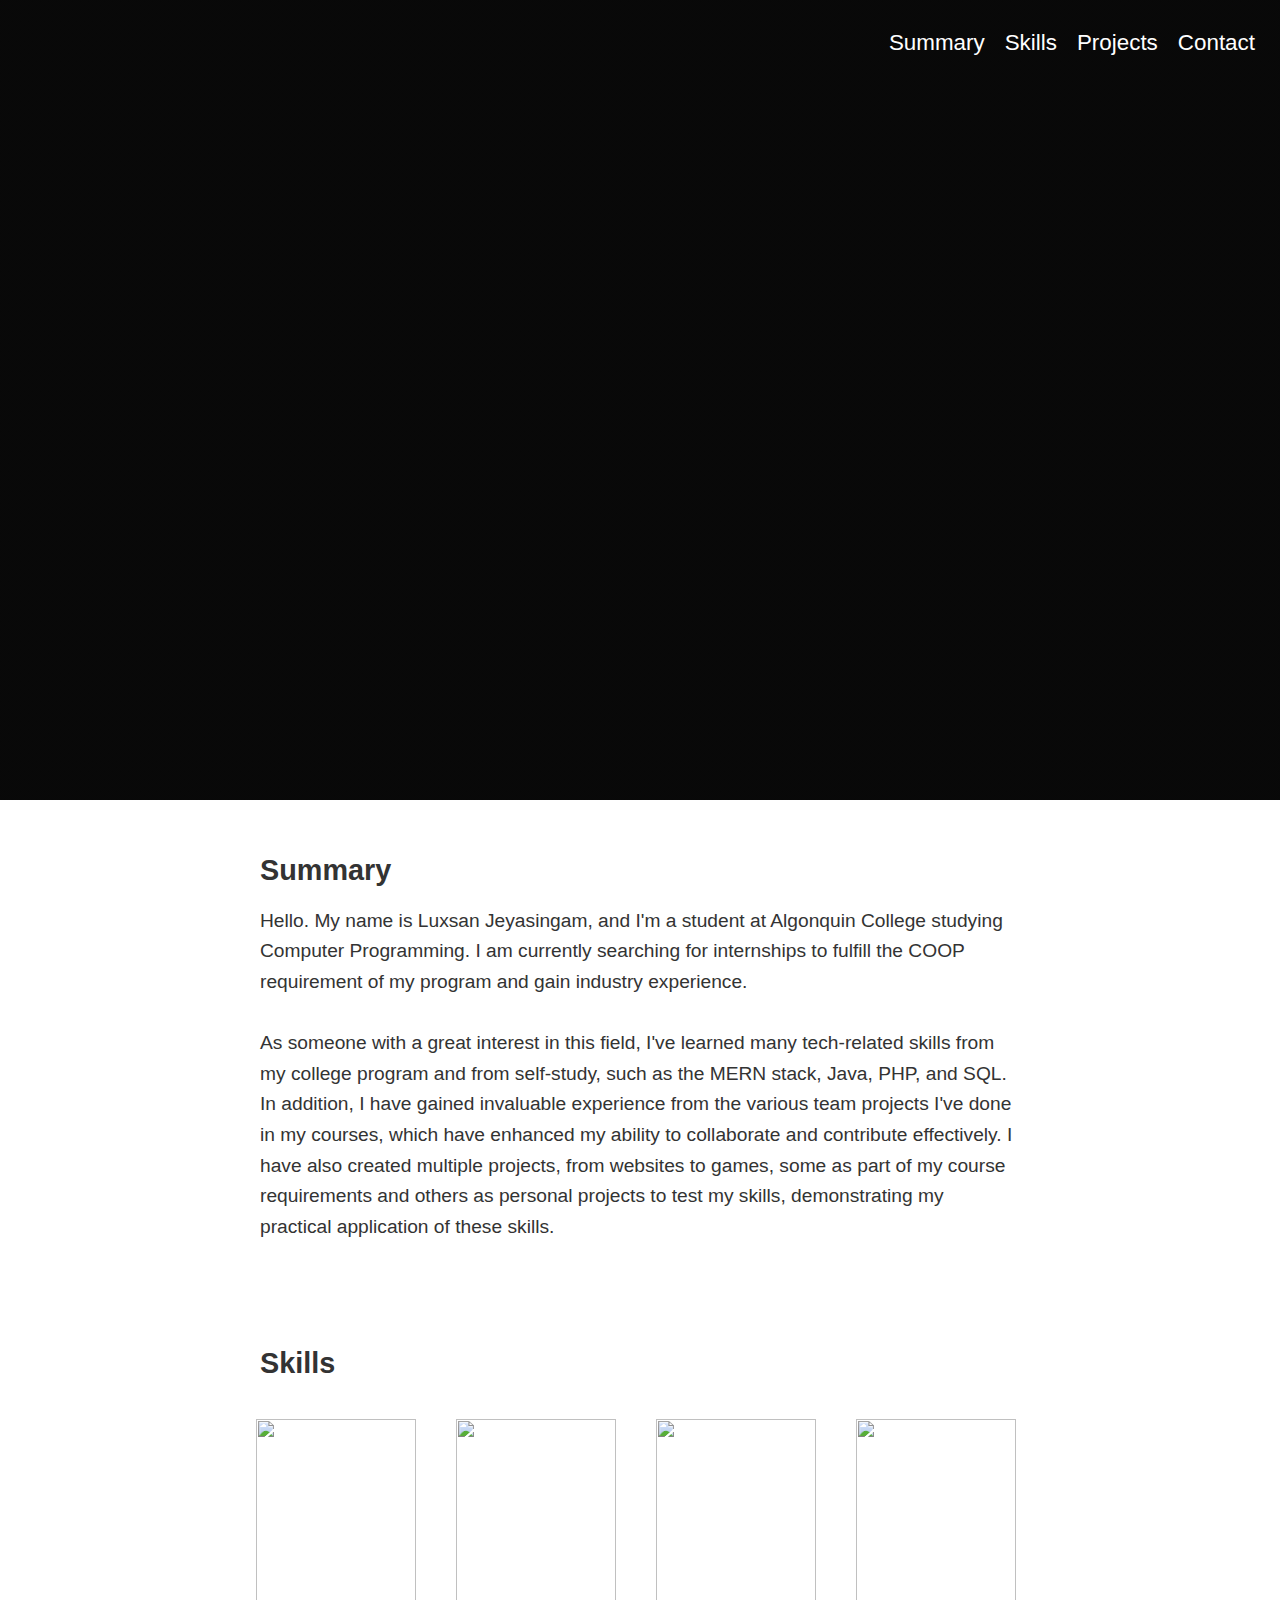
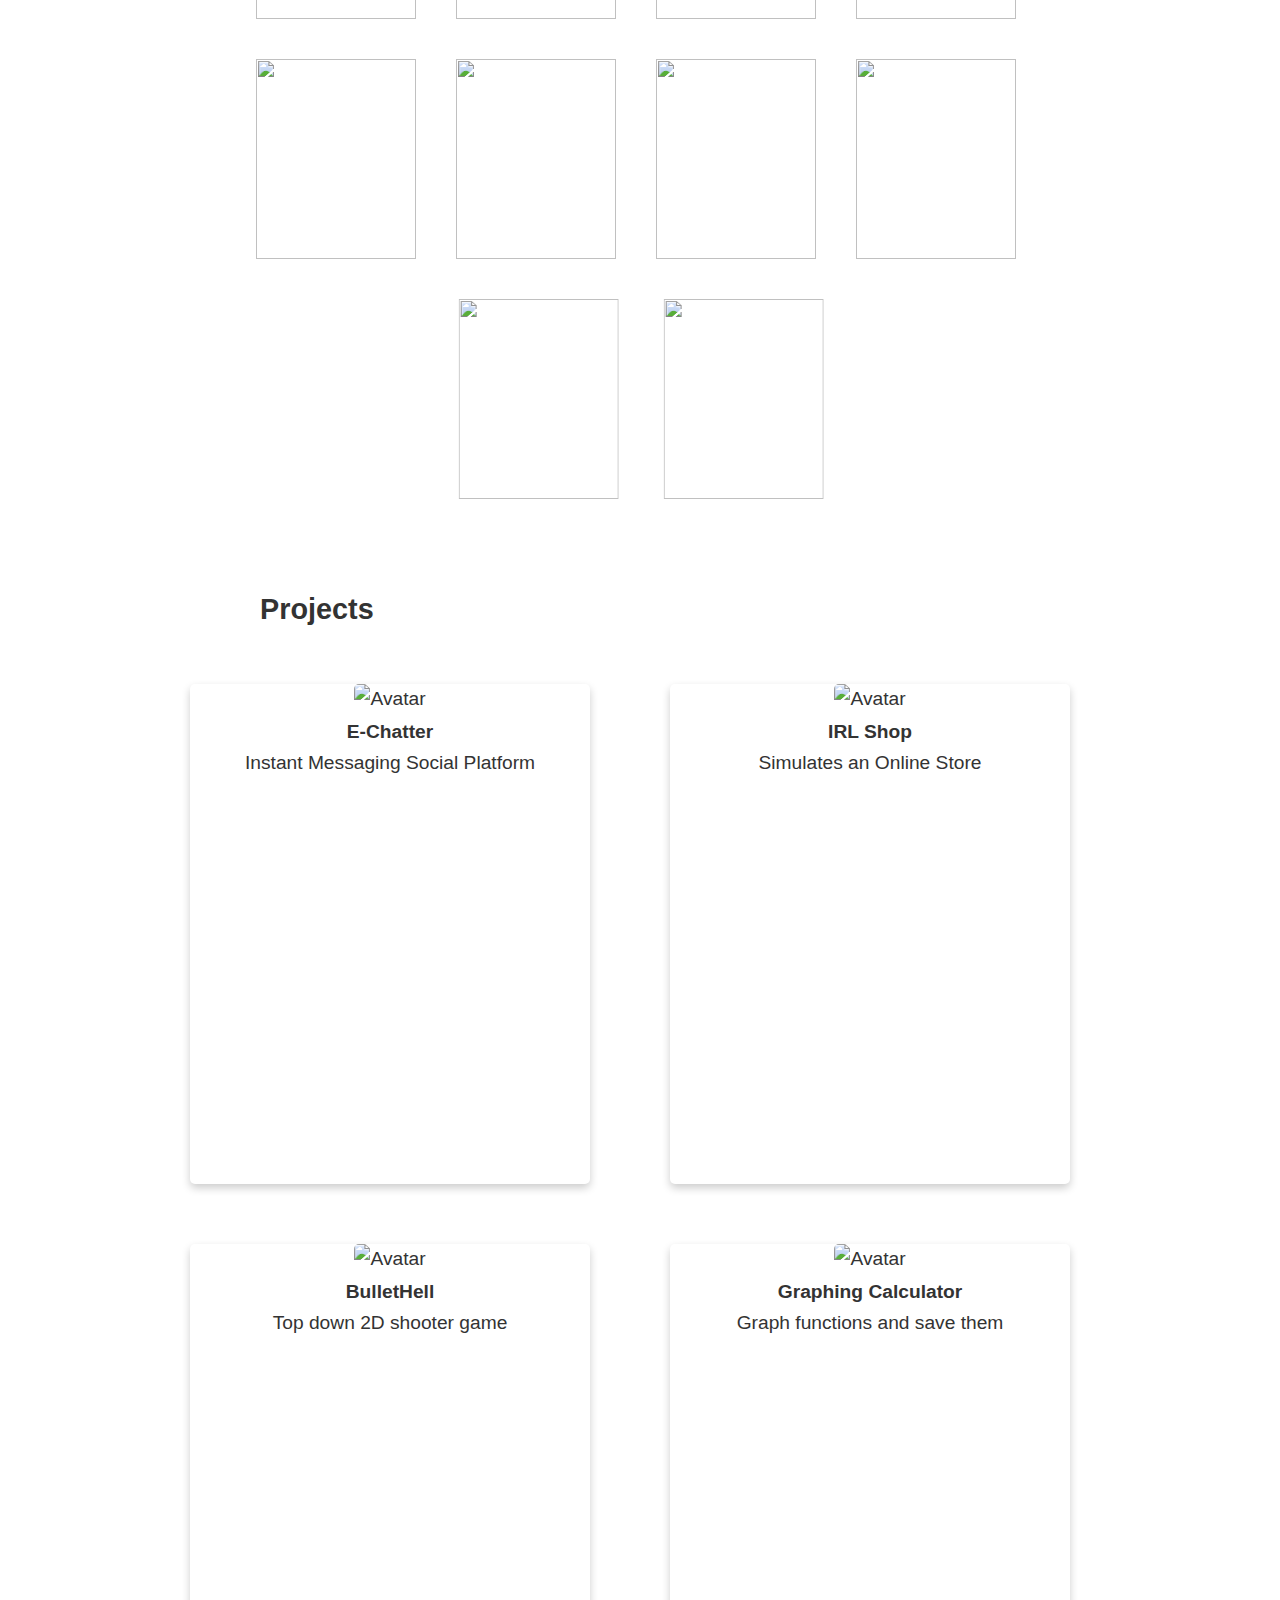
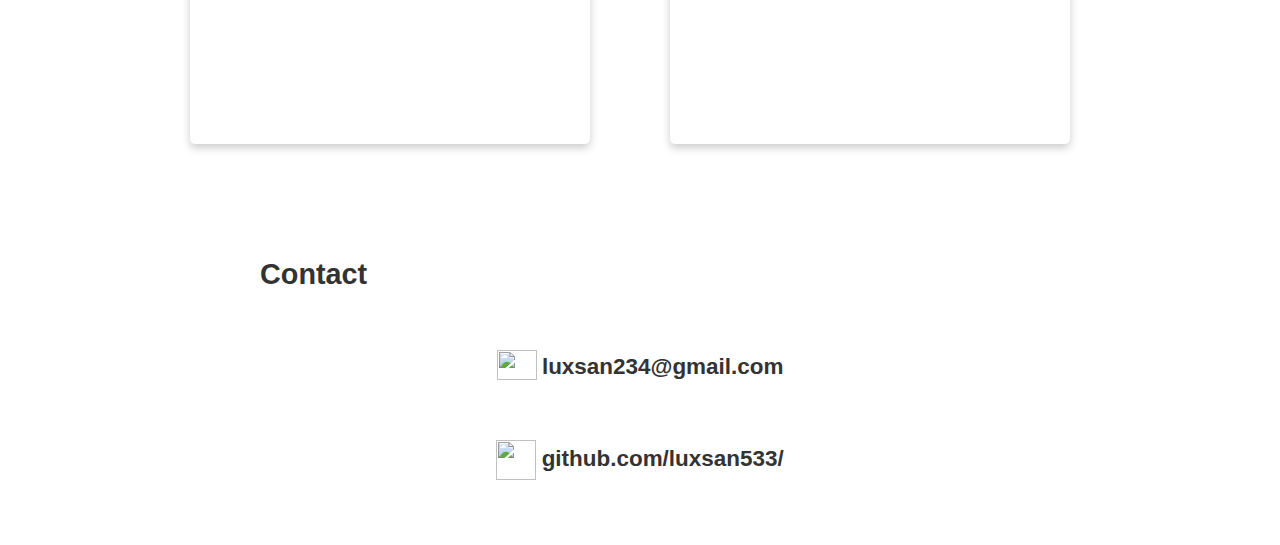
==== index.html @ e260c143 "Add files via upload" ====
<!DOCTYPE html>
<html lang="en">
<head>
    <meta charset="UTF-8">
    <meta name="viewport" content="width=device-width, initial-scale=1.0">
    <title>Portfolio</title>
    <link rel="stylesheet" href="index.css">
</head>
<body>

    <nav>
    <ul>
        <li><a href="#summary">Summary</a></li>
        <li><a href="#skills">Skills</a></li>
        <li><a href="#projects">Projects</a></li>
        <li><a href="#contact">Contact</a></li>
    </ul>
    </nav>

    <header>
    <div class="headline">
        <div class="inner">
        <h1>Hi, I'm Luxsan.</h1>
        <p>I am a student of computer programming at Algonquin College searching for internships.</p>
        </div>
    </div>
    </header>

    <section id="summary">
        <h2>Summary</h2>
        <p>Hello. My name is Luxsan Jeyasingam, and I'm a student at Algonquin College studying Computer Programming. I am currently searching for internships to fulfill the COOP requirement of my program and gain industry experience.
        <p>As someone with a great interest in this field, I've learned many tech-related skills from my college program and from self-study, such as the MERN stack, Java, PHP, and SQL. In addition, I have gained invaluable experience from the various team projects I've done in my courses, which have enhanced my ability to collaborate and contribute effectively. I have also created multiple projects, from websites to games, some as part of my course requirements and others as personal projects to test my skills, demonstrating my practical application of these skills.</p>
    </section>
    <section id="skills">
        <h2>Skills</h2>
        <div class="skills">
            <!-- <h3>Java</h3> -->
        <img src="images/javalogo.jpg" class="skill-image" alt="">
        <img src="images/htmllogo.jpg" class="skill-image" alt="">
        <img src="images/csslogo.jpg" class="skill-image" alt="">
        <img src="images/jslogo.jpg" class="skill-image" alt="">
        <img src="images/expressjslogo.jpg" class="skill-image" alt="">
        <img src="images/mongodblogo.jpg" class="skill-image" alt="">
        <img src="images/react-logo.png" class="skill-image" alt="">
        <img src="images/php_emblem.png" class="skill-image" alt="">
        
        <div class="pythonsql">
            <img src="images/mysqllogo.png" class="skill-image" alt="">
            <img src="images/python-logo-2.png" class="skill-image" alt="">
        </div>
        </div>
    </section>
        
    <section id="projects">
        <h2>Projects</h2>
            <div class="project-cards">

            <a href="projectpages/echatter.html">    
            <div class="card">
                <img class="project-image" src="images/echatterhomepagess2.jpg" alt="Avatar" style="width:100%">
                <div class="container">
                <h4><b>E-Chatter</b></h4>
                <p>Instant Messaging Social Platform</p>
                </div>
            </div>
        </a>
            <br>
            <a href="projectpages/IRLshop.html">
                <div class="card"><img class="project-image" src="images/logo-color.png" alt="Avatar" style="width:100%">
                    <div class="container">
                    <h4><b>IRL Shop</b></h4>
                    <p>Simulates an Online Store</p>
                    </div>
                </div>
            </a>
            <div class="card">
                <a href="projectpages/bullethell.html"><img class="project-image" src="images/bullethellenemyroomss.png" alt="Avatar" style="width:100%">
                <div class="container">
                <h4><b>BulletHell</b></h4>
                <p>Top down 2D shooter game</p>
                </a>
                </div>
            </div>
            <br>
            <a href="projectpages/graphingCalculator.html">
            <div class="card">
                <img class="project-image" src="images/graphcalculatorshowplotss.png" alt="Avatar" style="width:100%">
                <div class="container">
                <h4><b>Graphing Calculator</b></h4>
                <p> Graph functions and save them</p>
                </div>
            </div></a>
        </div>
    </section>

    <section id="contact">
        <h2>Contact</h2>
        <div id="contacts">
            <span class="contact">
                <img class="gmailImage" src="images/gmail_logo.png" alt="">
                <h3 class="gmail">luxsan234@gmail.com</h3>
            </span>
            <div class="contact">
                <img class="githubImage" src="images/GitHub-Symbol.png" alt="">
                <h3 class="github">github.com/luxsan533/</h3>
            </div>
        </div>
    </section>

</body>
</html>
---- index.css ----
/* h1 {
    font-family: 'Raleway', sans-serif;
} */
    
  /* Reset default margin and padding */
  * {
    margin: 0;
    padding: 0;
    box-sizing: border-box; /* Include padding and border in the element's total width and height */
}

/* body {
    margin: 0; 
    padding: 0;
    background-image: url('images/portfolioimage.jpg');
    background-size: cover; 
    background-position: center; 
    background-repeat: no-repeat;
    height: 100vh;
  } */

  @import url(https://fonts.googleapis.com/css?family=Open+Sans:300,400,700);

  body {
    margin: 0;
    padding: 0;
    font-family: 'Open Sans', sans-serif;
    color: #333;
  }
  
  header {
    background: #111;
  }
  
  .headline {
    height: 800px;
    color: #fff;
    text-align: center;
    background: linear-gradient( rgba(0, 0, 0, 0.5), rgba(0, 0, 0, 0.5) ), url('images/portfolioimage.jpg') no-repeat center center;
    /* background-color: rgba(0, 0, 0, 0.5); Semi-transparent black layer */

    /* box-shadow: 0 0 20px rgba(0, 0, 0, 0.5);  */

    background-size: cover;
    &:after {
      /* position: absolute; */
      content: '';
      top: 0;
      left: 0;
      width: 100%;
      height: 100%;
      background: rgba(#111, 0.5);
    }
  }

  
  .inner {
    position: absolute;
    top: 50%;
    left: 54%;
    opacity: 0;
    z-index: 10;
    transform: translateX(-50%) translateY(-50%);
    animation: fade-in 0.75s 0.25s ease-in forwards;
    h1 {
      margin: 0;
      font-size: 4em;
      line-height: 1.2em;
    }
    p {
      margin: 0;
      font-size: 1.4em;
      /* font-style: italic; */
      font-family: system-ui, -apple-system, BlinkMacSystemFont, 'Segoe UI', Roboto, Oxygen, Ubuntu, Cantarell, 'Open Sans', 'Helvetica Neue', sans-serif;
    }
  }

  
  nav {
    /* position: fixed; */
    width: 100%;
  }

  nav ul {
    float: right;
    list-style: none;
    padding-top: 25px;
    margin-right: 25px;
    padding: 25px;
    margin: 0;
  }

  li {
    float: left;
  }
  

  nav a {
    font-size: 1.4em;
    color: #fff;
    text-decoration: none;
    margin: 5px 0 0 20px;
    display: block;
  } 

  
  
  section {
    width: 100%;
    margin: 25px auto;
    padding: 20px;
    max-width: 800px;
    font-size: 1.2em;
    line-height: 1.6em;
    box-sizing: border-box;
  }
  
  @keyframes fade-in {
    0% {
      opacity: 0;
    }
    100% {
      opacity: 1;
    }
  }

  h2 {
    margin-top: 10px;
    margin-bottom: 20px;
  }

  li {
    /* display: block; */
  }

  section p {
    margin-bottom: 30px;
  }

  .skills {
    text-align: center;
    /*  background-color: whitesmoke; */
    width: 800px;
    /* height: 280px; */
    /* margin-top: 75px; */
    /* margin-right: 50px; */
    /* padding-top: 15px; */
    /* border-radius: 25px; */
    /* position: relative;  */

    transform: translateX(-3%);
    text-align: center;
    display: flex;
    flex-wrap: wrap;
    flex-direction: row;
    align-items: center;

}

.pythonsql {
    transform: translateX(50%);
}

  .skill-image {
    height: 200px;
    width: 160px;
    margin: 20px;
}

  h3 {
    font-family: 'Open Sans', sans-serif;
    color: #333;
}

.project-cards {
    text-align: center;
    width: 1000px;
    margin-top: 40px;
    transform: translateX(-3%);
    text-align: center;
    display: flex;
    flex-wrap: wrap;
    flex-direction: row;
    align-items: center;
}

.card {
    height: 500px;
    width: 400px;
    margin: 20px;
    margin-left: 60px;
    margin-bottom: 40px;
    transform: translateX(-25%);
    box-shadow: 0 4px 8px 0 rgba(0,0,0,0.2);
    transition: 0.3s;
    border-radius: 5px;
}

.card:hover {
    box-shadow: 0 8px 16px 0 rgba(0,0,0,0.2);
}

.container {
    padding: 2px 16px;
}

.project-image {
    width: 100%;
    height: 400px;
    border-radius: 5px 5px 0 0;
}

a {
    text-decoration: none; /* Remove underline */
    color: inherit; /* Inherit color from parent */
}

a:hover {
    /* Optional: Add hover effect */
    text-decoration: none; /* Remove underline on hover */
    color: inherit; /* Inherit color from parent */
}

#projects {
    margin-bottom: 0%;
}

#contacts {
    text-align: center;
    display: flex;
    flex-wrap: wrap;
    /* width: 300px; */
    flex-direction: column;
    align-items: center;
}

.gmailImage{
    display: inline;
    height: 30px;
    width: 40px;
}


.githubImage{
    display: inline;
    height: 40px;
    width: 40px;
}
.contact {
    display: inline;
    margin-top: 40px;
    margin-bottom: 10px;
}

.gmail {
    display: inline;
    vertical-align: top; /* Move text to the top of the box */
    line-height: 1.5; /* Adjust the line height to move text upwards */
}


.github {
    display: inline;
    vertical-align: top; /* Move text to the top of the box */
    line-height: 1.7; /* Adjust the line height to move text upwards */
}
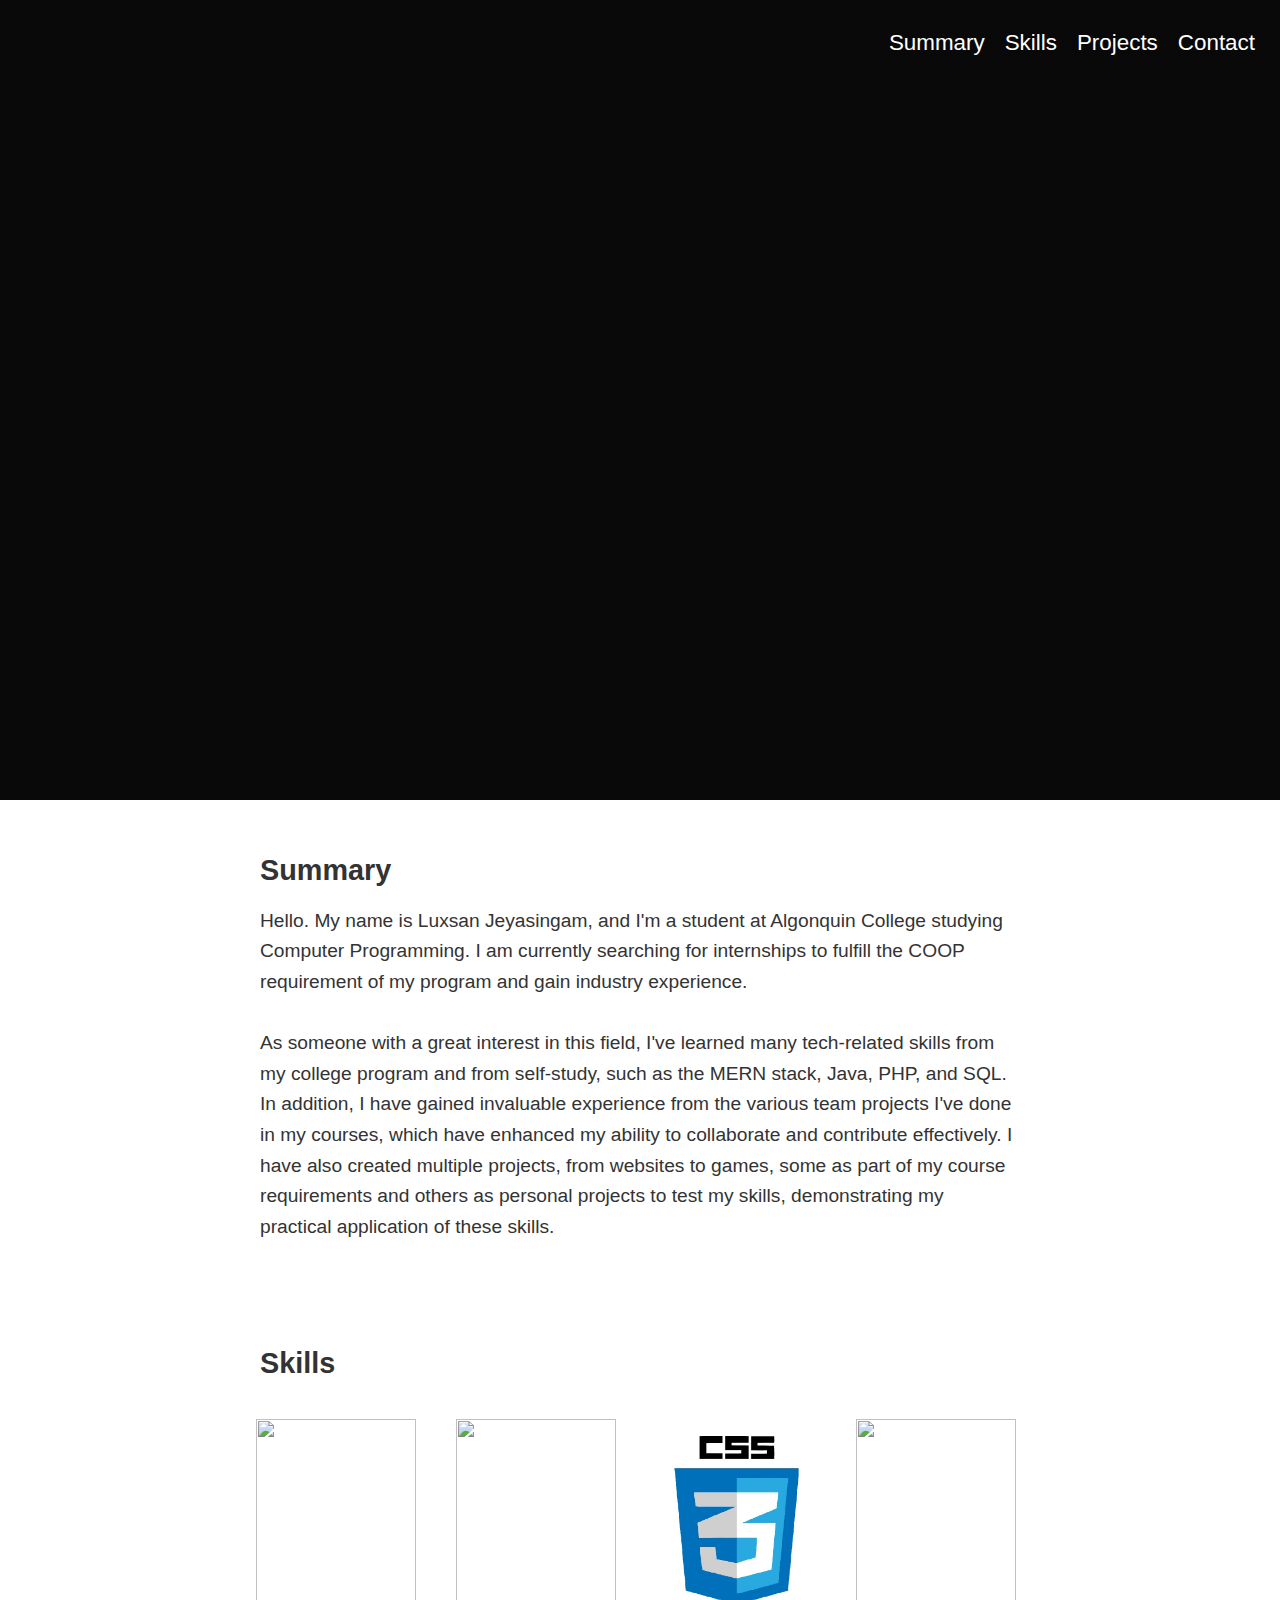
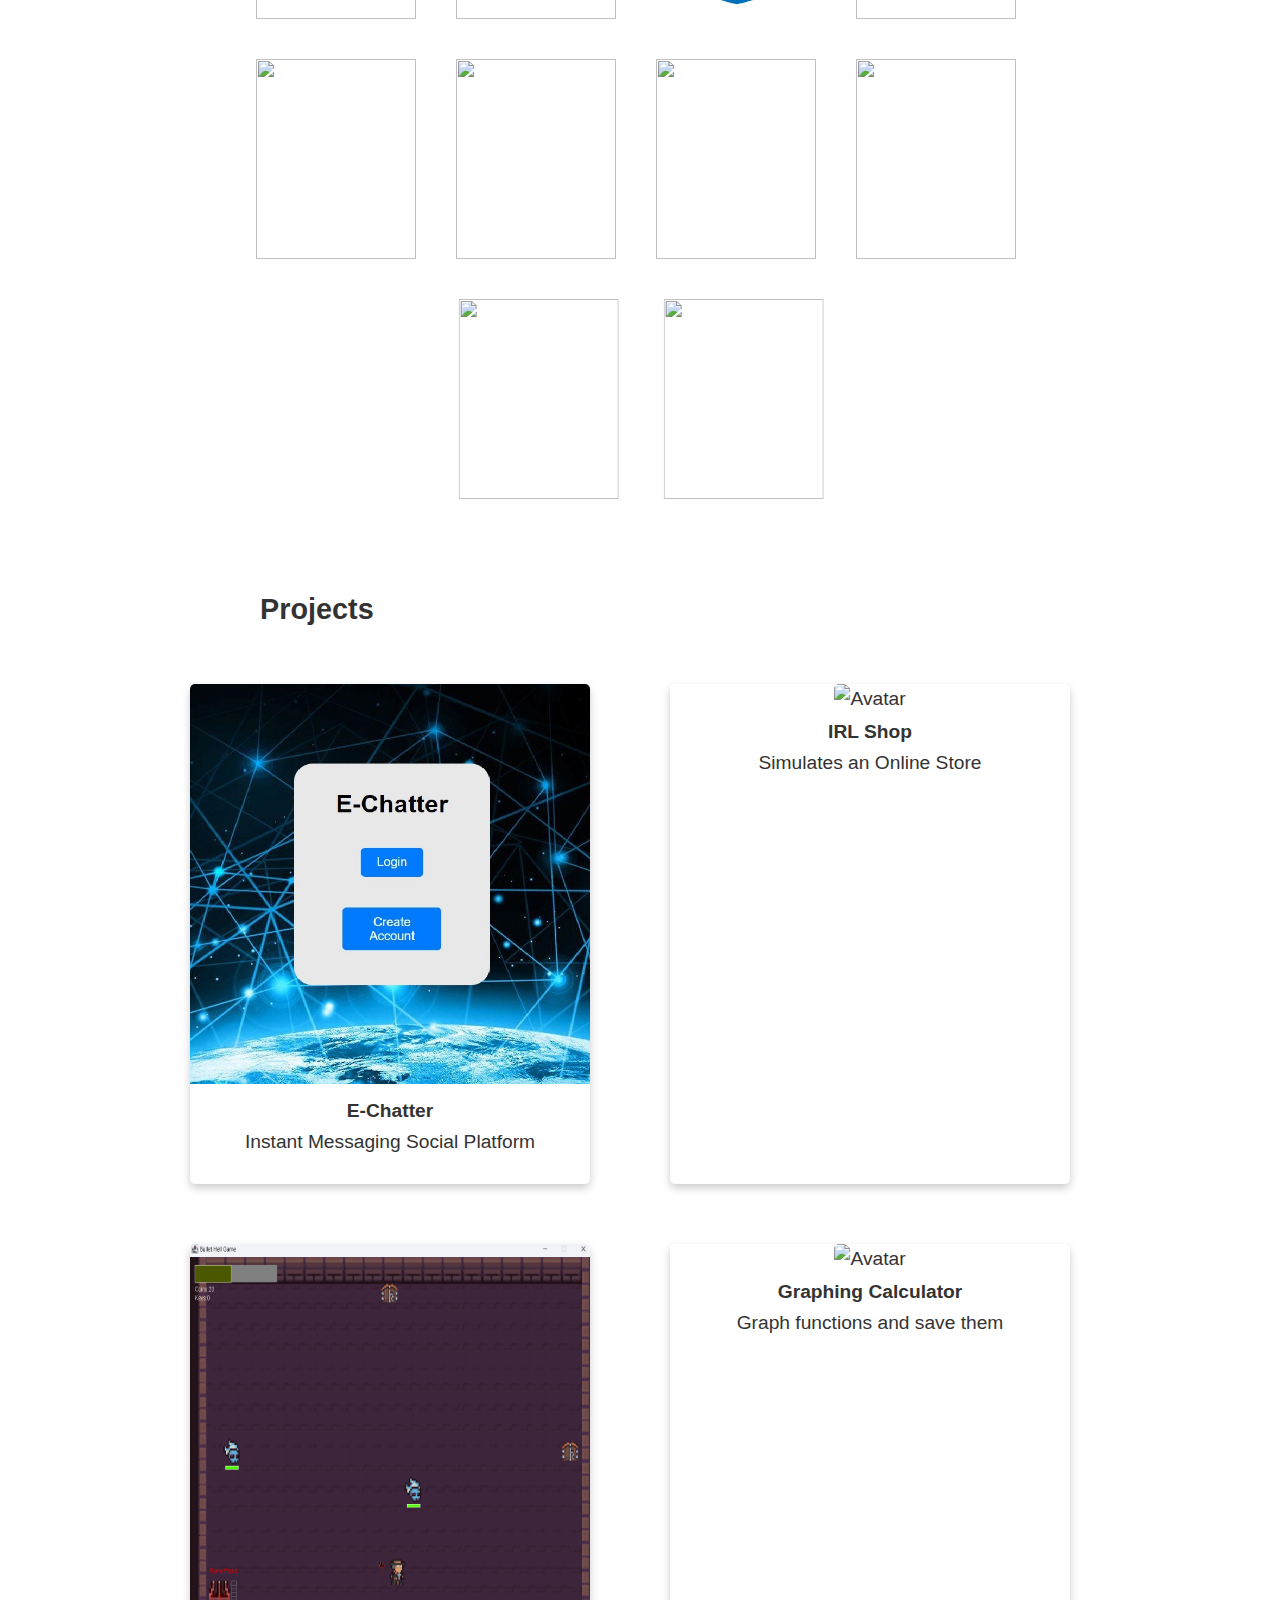
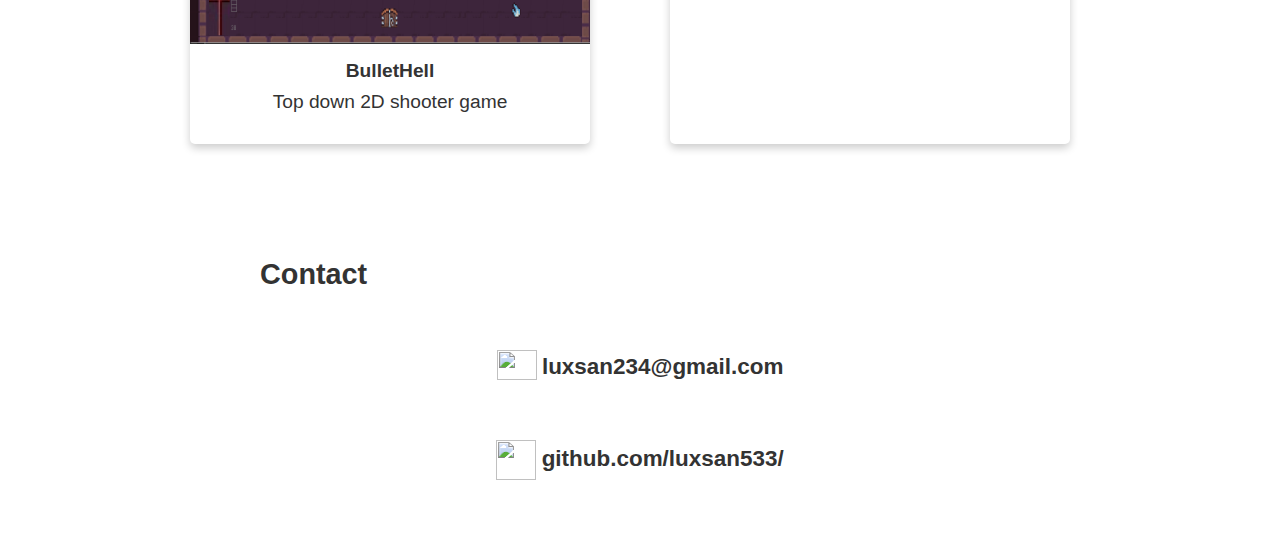
==== commit 46defe5a: "Update index.html" ====
--- a/index.html
+++ b/index.html
@@ -35,18 +35,18 @@
         <h2>Skills</h2>
         <div class="skills">
             <!-- <h3>Java</h3> -->
-        <img src="images/javalogo.jpg" class="skill-image" alt="">
-        <img src="images/htmllogo.jpg" class="skill-image" alt="">
-        <img src="images/csslogo.jpg" class="skill-image" alt="">
-        <img src="images/jslogo.jpg" class="skill-image" alt="">
-        <img src="images/expressjslogo.jpg" class="skill-image" alt="">
-        <img src="images/mongodblogo.jpg" class="skill-image" alt="">
-        <img src="images/react-logo.png" class="skill-image" alt="">
-        <img src="images/php_emblem.png" class="skill-image" alt="">
+        <img src="javalogo.jpg" class="skill-image" alt="">
+        <img src="htmllogo.jpg" class="skill-image" alt="">
+        <img src="csslogo.jpg" class="skill-image" alt="">
+        <img src="jslogo.jpg" class="skill-image" alt="">
+        <img src="expressjslogo.jpg" class="skill-image" alt="">
+        <img src="mongodblogo.jpg" class="skill-image" alt="">
+        <img src="react-logo.png" class="skill-image" alt="">
+        <img src="php_emblem.png" class="skill-image" alt="">
         
         <div class="pythonsql">
-            <img src="images/mysqllogo.png" class="skill-image" alt="">
-            <img src="images/python-logo-2.png" class="skill-image" alt="">
+            <img src="mysqllogo.png" class="skill-image" alt="">
+            <img src="python-logo-2.png" class="skill-image" alt="">
         </div>
         </div>
     </section>
@@ -57,7 +57,7 @@
 
             <a href="projectpages/echatter.html">    
             <div class="card">
-                <img class="project-image" src="images/echatterhomepagess2.jpg" alt="Avatar" style="width:100%">
+                <img class="project-image" src="echatterhomepagess2.jpg" alt="Avatar" style="width:100%">
                 <div class="container">
                 <h4><b>E-Chatter</b></h4>
                 <p>Instant Messaging Social Platform</p>
@@ -66,7 +66,7 @@
         </a>
             <br>
             <a href="projectpages/IRLshop.html">
-                <div class="card"><img class="project-image" src="images/logo-color.png" alt="Avatar" style="width:100%">
+                <div class="card"><img class="project-image" src="logo-color.png" alt="Avatar" style="width:100%">
                     <div class="container">
                     <h4><b>IRL Shop</b></h4>
                     <p>Simulates an Online Store</p>
@@ -74,7 +74,7 @@
                 </div>
             </a>
             <div class="card">
-                <a href="projectpages/bullethell.html"><img class="project-image" src="images/bullethellenemyroomss.png" alt="Avatar" style="width:100%">
+                <a href="projectpages/bullethell.html"><img class="project-image" src="bullethellenemyroomss.png" alt="Avatar" style="width:100%">
                 <div class="container">
                 <h4><b>BulletHell</b></h4>
                 <p>Top down 2D shooter game</p>
@@ -84,7 +84,7 @@
             <br>
             <a href="projectpages/graphingCalculator.html">
             <div class="card">
-                <img class="project-image" src="images/graphcalculatorshowplotss.png" alt="Avatar" style="width:100%">
+                <img class="project-image" src="graphcalculatorshowplotss.png" alt="Avatar" style="width:100%">
                 <div class="container">
                 <h4><b>Graphing Calculator</b></h4>
                 <p> Graph functions and save them</p>
@@ -97,11 +97,11 @@
         <h2>Contact</h2>
         <div id="contacts">
             <span class="contact">
-                <img class="gmailImage" src="images/gmail_logo.png" alt="">
+                <img class="gmailImage" src="gmail_logo.png" alt="">
                 <h3 class="gmail">luxsan234@gmail.com</h3>
             </span>
             <div class="contact">
-                <img class="githubImage" src="images/GitHub-Symbol.png" alt="">
+                <img class="githubImage" src="GitHub-Symbol.png" alt="">
                 <h3 class="github">github.com/luxsan533/</h3>
             </div>
         </div>
--- a/index.css
+++ b/index.css
@@ -12,7 +12,7 @@
 /* body {
     margin: 0; 
     padding: 0;
-    background-image: url('images/portfolioimage.jpg');
+    background-image: url('portfolioimage.jpg');
     background-size: cover; 
     background-position: center; 
     background-repeat: no-repeat;
@@ -263,4 +263,4 @@
     display: inline;
     vertical-align: top; /* Move text to the top of the box */
     line-height: 1.7; /* Adjust the line height to move text upwards */
-}+}
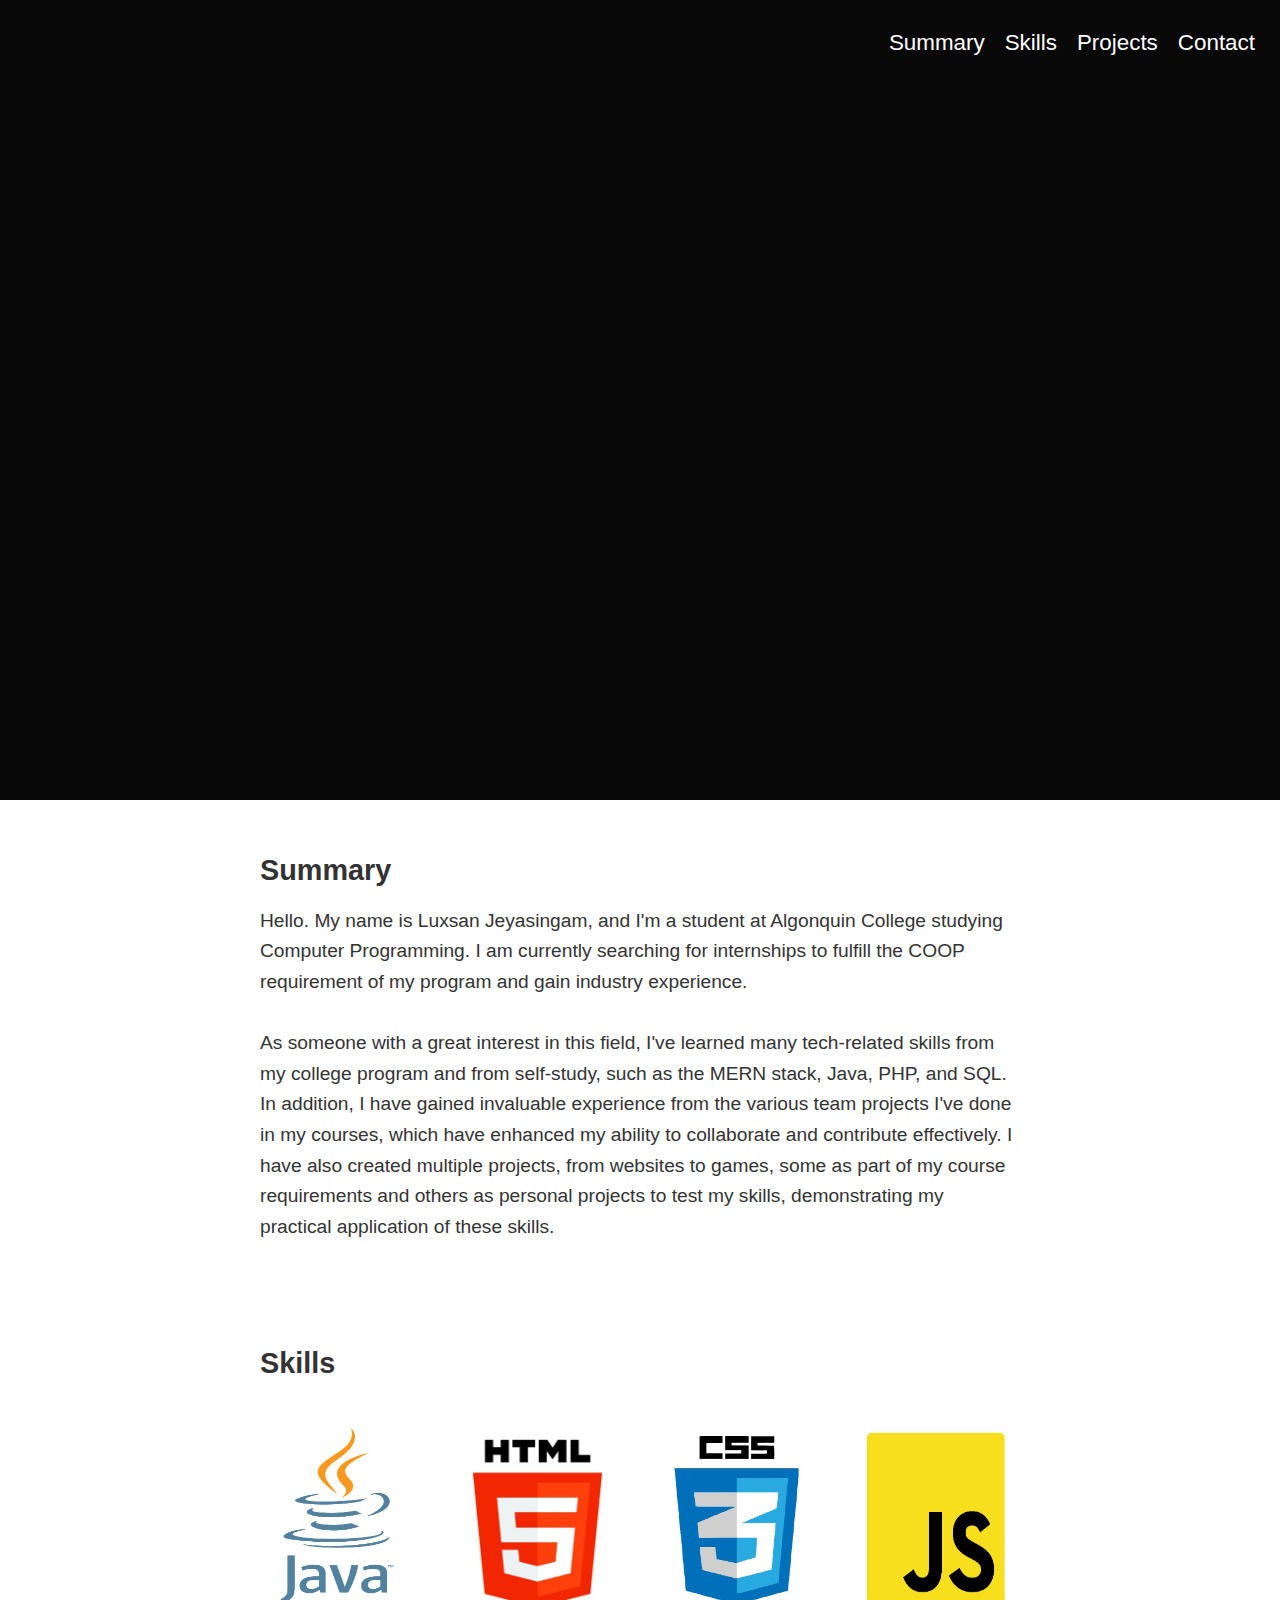
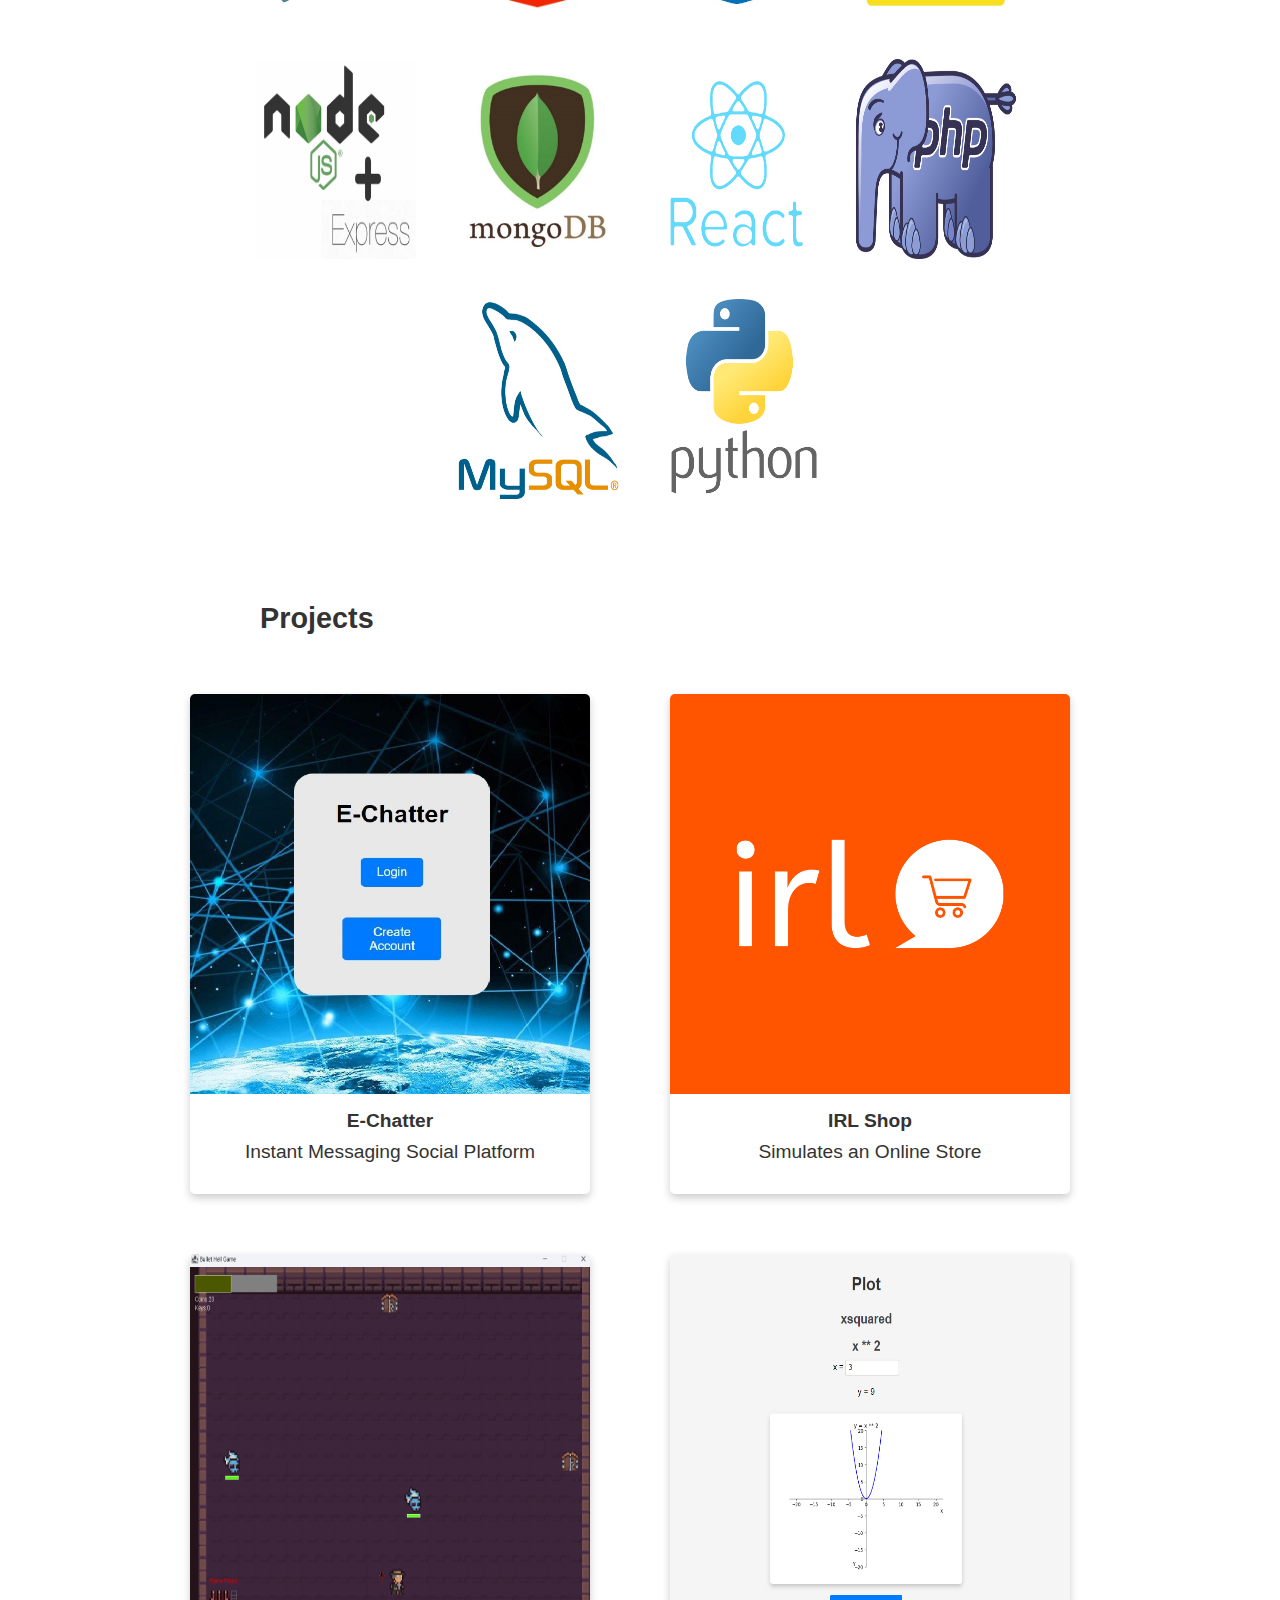
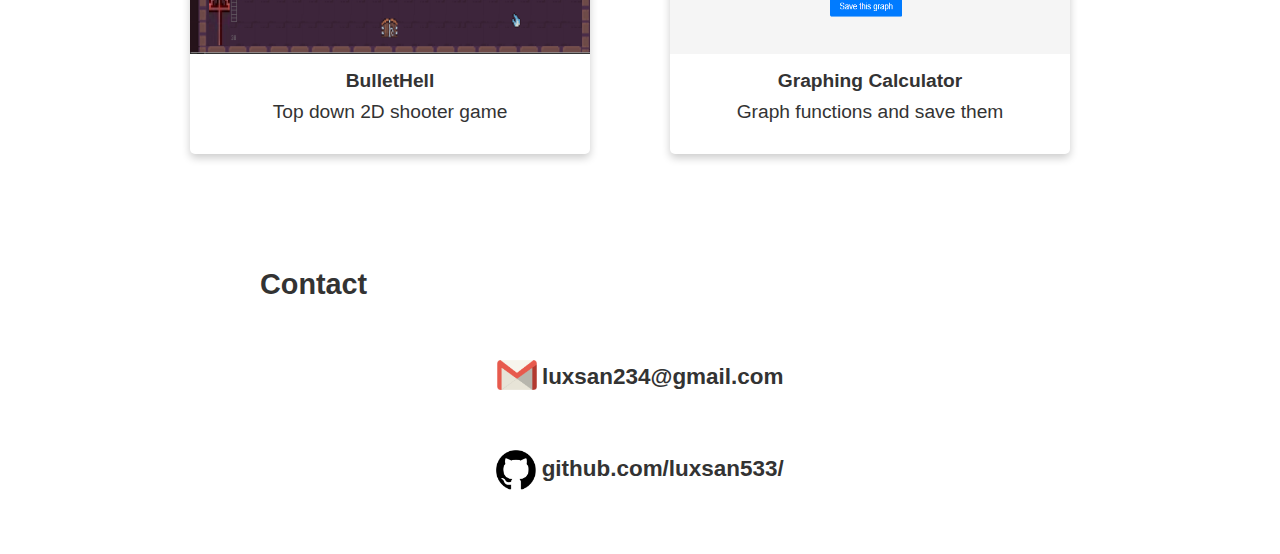
==== commit 0fe3bb21: "Update index.html" ====
--- a/index.html
+++ b/index.html
@@ -55,7 +55,7 @@
         <h2>Projects</h2>
             <div class="project-cards">
 
-            <a href="projectpages/echatter.html">    
+            <a href="echatter.html">    
             <div class="card">
                 <img class="project-image" src="echatterhomepagess2.jpg" alt="Avatar" style="width:100%">
                 <div class="container">
@@ -65,7 +65,7 @@
             </div>
         </a>
             <br>
-            <a href="projectpages/IRLshop.html">
+            <a href="IRLshop.html">
                 <div class="card"><img class="project-image" src="logo-color.png" alt="Avatar" style="width:100%">
                     <div class="container">
                     <h4><b>IRL Shop</b></h4>
@@ -74,7 +74,7 @@
                 </div>
             </a>
             <div class="card">
-                <a href="projectpages/bullethell.html"><img class="project-image" src="bullethellenemyroomss.png" alt="Avatar" style="width:100%">
+                <a href="bullethell.html"><img class="project-image" src="bullethellenemyroomss.png" alt="Avatar" style="width:100%">
                 <div class="container">
                 <h4><b>BulletHell</b></h4>
                 <p>Top down 2D shooter game</p>
@@ -82,7 +82,7 @@
                 </div>
             </div>
             <br>
-            <a href="projectpages/graphingCalculator.html">
+            <a href="graphingCalculator.html">
             <div class="card">
                 <img class="project-image" src="graphcalculatorshowplotss.png" alt="Avatar" style="width:100%">
                 <div class="container">
